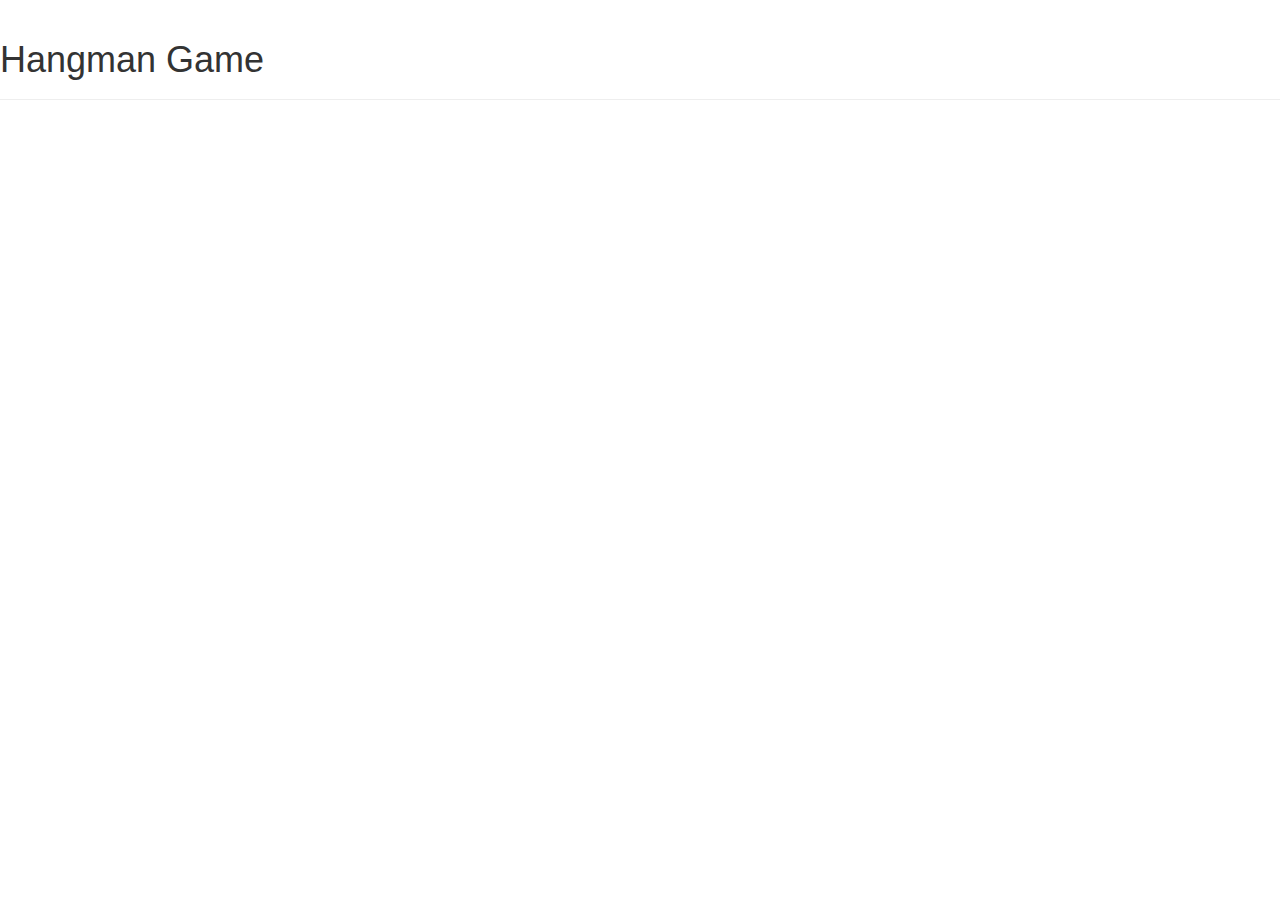
==== index.html @ 1f140823 "style sheets added" ====
<!DOCTYPE html>
<html>

<head>
	<meta charset="utf-8">
	<title>Hangman Game | Lydia Young</title>
	<meta name="viewport" content="width=device-width, initial-scale=1">
	  <!-- Bootstrap CSS -->
	<link rel="stylesheet" href="https://maxcdn.bootstrapcdn.com/bootstrap/3.3.7/css/bootstrap.min.css" integrity="sha384-BVYiiSIFeK1dGmJRAkycuHAHRg32OmUcww7on3RYdg4Va+PmSTsz/K68vbdEjh4u" crossorigin="anonymous">
	<!-- Custom Google font -->
	<link href="https://fonts.googleapis.com/css?family=Griffy" rel="stylesheet">
	<!-- Our custom CSS style sheet -->
	<link rel="stylesheet" type="text/css" href="assets/css/style.css">
	<!-- Our JavaScript file -->
	<script type="text/javascript" src="assets/javascript/game.js"></script>
</head>

<body>
	<div class="page-header">
		<h1>Hangman Game</h1>
	</div>
	<div class="container">
		<div class="row"></div>
	</div>
</body>
</html>
---- assets/css/style.css ----
.griffy {
	font-family: 'Griffy', cursive;
}
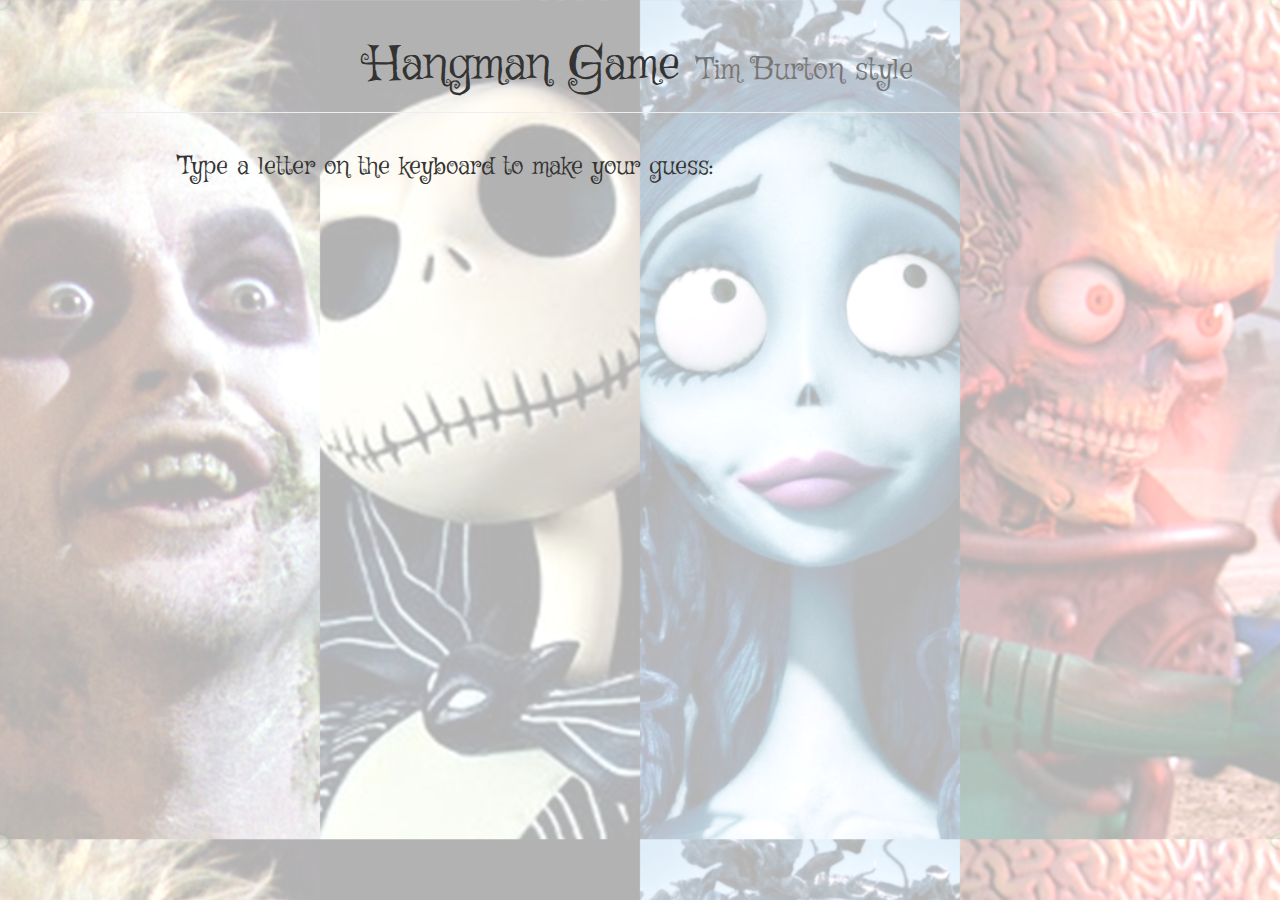
==== commit 32c8a03d: "basic divs placed" ====
--- a/index.html
+++ b/index.html
@@ -17,10 +17,16 @@
 
 <body>
 	<div class="page-header">
-		<h1>Hangman Game</h1>
+		<h1 class="griffy">Hangman Game <small> Tim Burton style</small></h1>
 	</div>
 	<div class="container">
-		<div class="row"></div>
+		<div class="row">
+			<div class="col-xs-12 col-md-8">
+				<h3 class="griffy">Type a letter on the keyboard to make your guess:</h3>
+			</div>
+			<!-- hangman animation -->
+			<div class="col-xs-12 col-md-4"></div>
+		</div>
 	</div>
 </body>
 </html>
--- a/assets/css/style.css
+++ b/assets/css/style.css
@@ -1,3 +1,17 @@
+body {
+	background: url("../images/burtonBackground.jpg");
+	background-size: cover;
+}
+
 .griffy {
 	font-family: 'Griffy', cursive;
+	text-align: center;
+}
+
+h3 {
+	font-size: 26px;
+}
+
+h1 {
+	font-size: 48px;
 }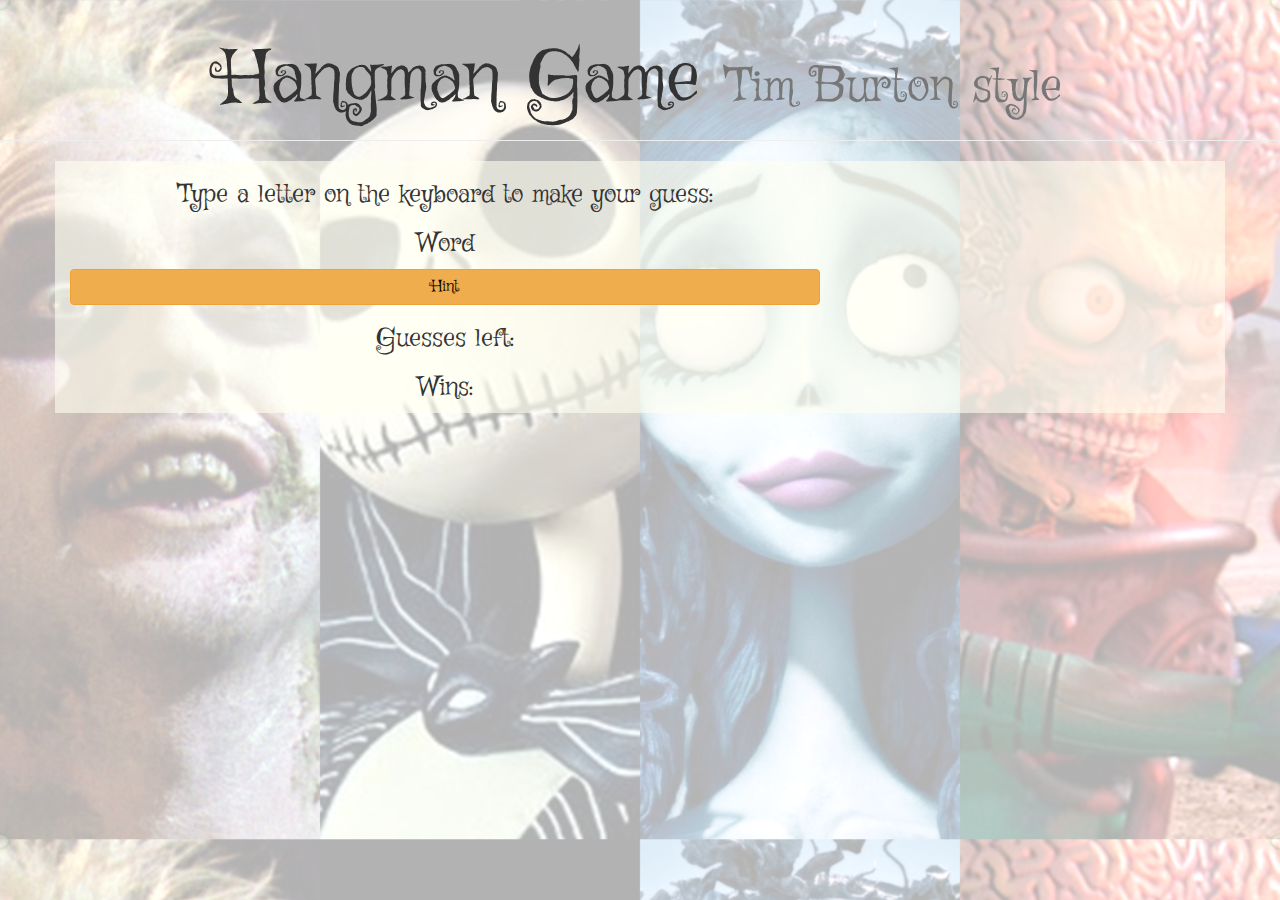
==== commit 9cc754b9: "styled layout of page" ====
--- a/index.html
+++ b/index.html
@@ -22,10 +22,19 @@
 	<div class="container">
 		<div class="row">
 			<div class="col-xs-12 col-md-8">
-				<h3 class="griffy">Type a letter on the keyboard to make your guess:</h3>
+				<!-- Promt user to play and keep track of letters already guessed-->
+				<h3 id="userGuesses" class="griffy">Type a letter on the keyboard to make your guess:</h3>
+				<!-- Current word to guess -->
+				<h3 id="word" class="griffy">Word</h3>
+				<!-- Hint the movie that the word is referencing -->
+				<button type="button" id="hint" class="griffy btn btn-warning btn-block">Hint</button>
+				<!-- Number of guesses remaining -->
+				<h3 id="guessesLeft" class="griffy">Guesses left:</h3>
+				<!-- Wins -->
+				<h3 id="wins" class="griffy">Wins:</h3>
 			</div>
 			<!-- hangman animation -->
-			<div class="col-xs-12 col-md-4"></div>
+			<div id="hanging" class="col-xs-12 col-md-4"></div>
 		</div>
 	</div>
 </body>
--- a/assets/css/style.css
+++ b/assets/css/style.css
@@ -13,5 +13,14 @@
 }
 
 h1 {
-	font-size: 48px;
+	font-size: 74px;
+}
+
+.btn-warning {
+	font-size: 16px;
+	color: black;
+}
+
+.row {
+	background-color: rgba(255, 255, 240, .6);
 }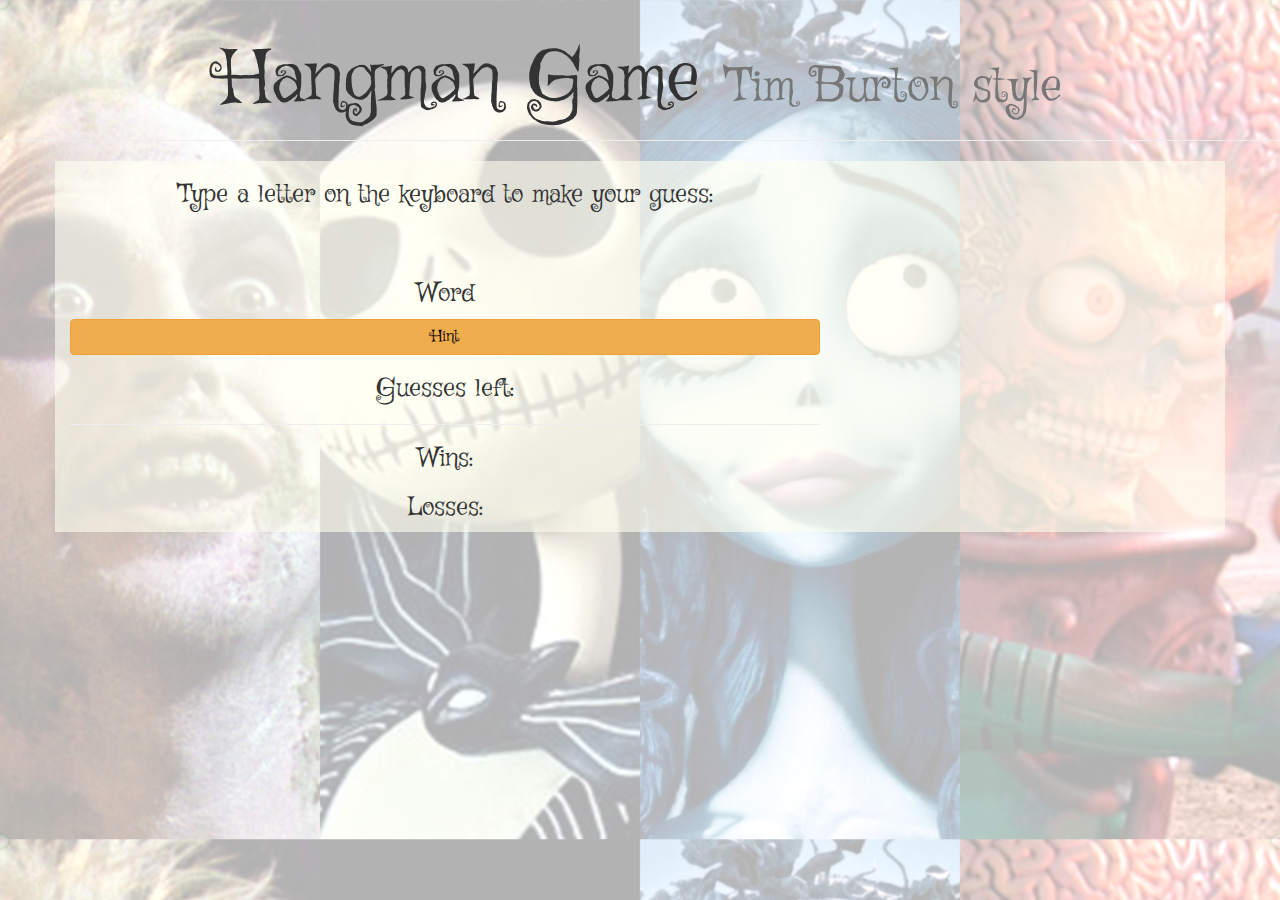
==== commit 0021694a: "added reset function" ====
--- a/index.html
+++ b/index.html
@@ -24,14 +24,20 @@
 			<div class="col-xs-12 col-md-8">
 				<!-- Promt user to play and keep track of letters already guessed-->
 				<h3 id="userGuesses" class="griffy">Type a letter on the keyboard to make your guess:</h3>
+				<br>
 				<!-- Current word to guess -->
+				<br>
 				<h3 id="word" class="griffy">Word</h3>
 				<!-- Hint the movie that the word is referencing -->
 				<button type="button" id="hint" class="griffy btn btn-warning btn-block">Hint</button>
 				<!-- Number of guesses remaining -->
 				<h3 id="guessesLeft" class="griffy">Guesses left:</h3>
+				<!-- Horizontal rule -->
+				<hr>
 				<!-- Wins -->
 				<h3 id="wins" class="griffy">Wins:</h3>
+				<!-- Losses -->
+				<h3 id="losses" class="griffy">Losses:</h3>
 			</div>
 			<!-- hangman animation -->
 			<div id="hanging" class="col-xs-12 col-md-4"></div>
